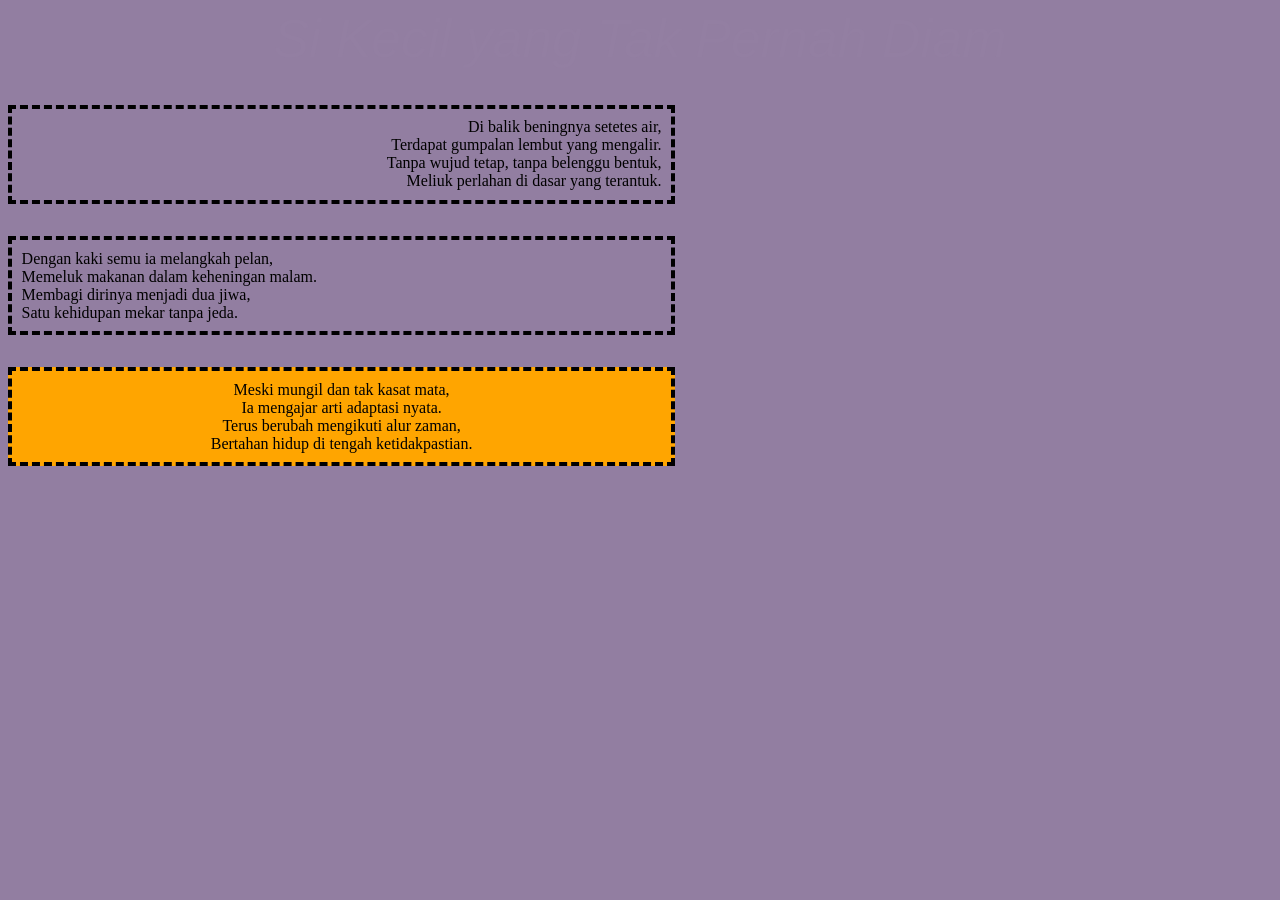
==== puisi-01.html @ 4a4384de "Add files via upload" ====
<html>

<head>
<title>mahluk air</title>
<link rel="stylesheet" href="style.css">
</head>

<body>
<h1>Si Kecil yang Tak Pernah Diam</h1>
<p class="kanan">
Di balik beningnya setetes air,<br>Terdapat gumpalan lembut yang mengalir.<br>Tanpa wujud tetap, tanpa belenggu 
bentuk,<br>Meliuk perlahan di dasar yang terantuk.
</p>
<p class=kiri begronbirutua">
Dengan kaki semu ia melangkah pelan,<br>Memeluk makanan dalam keheningan malam.<br>Membagi dirinya menjadi dua 
jiwa,<br>Satu kehidupan mekar tanpa jeda.
</p>
<p class="tengah begronorange">
Meski mungil dan tak kasat mata,<br>Ia mengajar arti adaptasi nyata.<br>Terus berubah mengikuti alur zaman,<br>
Bertahan hidup di tengah ketidakpastian.
</p>

</body>
</html>
---- style.css ----
body { background-color:#927EA1; }

h1 {  color:#937FA2; 
      text-align:center;
	  font-size: 40pt;
	  font-weight: normal;
	  font-family: sans-serif;
	  font-style:  italic;
	}
p { 
    color:#B6698B 
	background-color: blue;
	padding: 0.6em;
	margin-bottom: 2em;
	border: 4px dashed black;
	width: 50%;
	min-width: 40em;
    }

.kanan { text-align: right; }
.kiri { text-align: left; }
.tengah { text-align: center; }
.begronbirutua { background-color: #111184; }
.begronorange { background-color: #FFA500; }

	
	
div {
	text-aign:center;
}

a {
	color: #19BSFE;
	text-decoration:nonen;
}
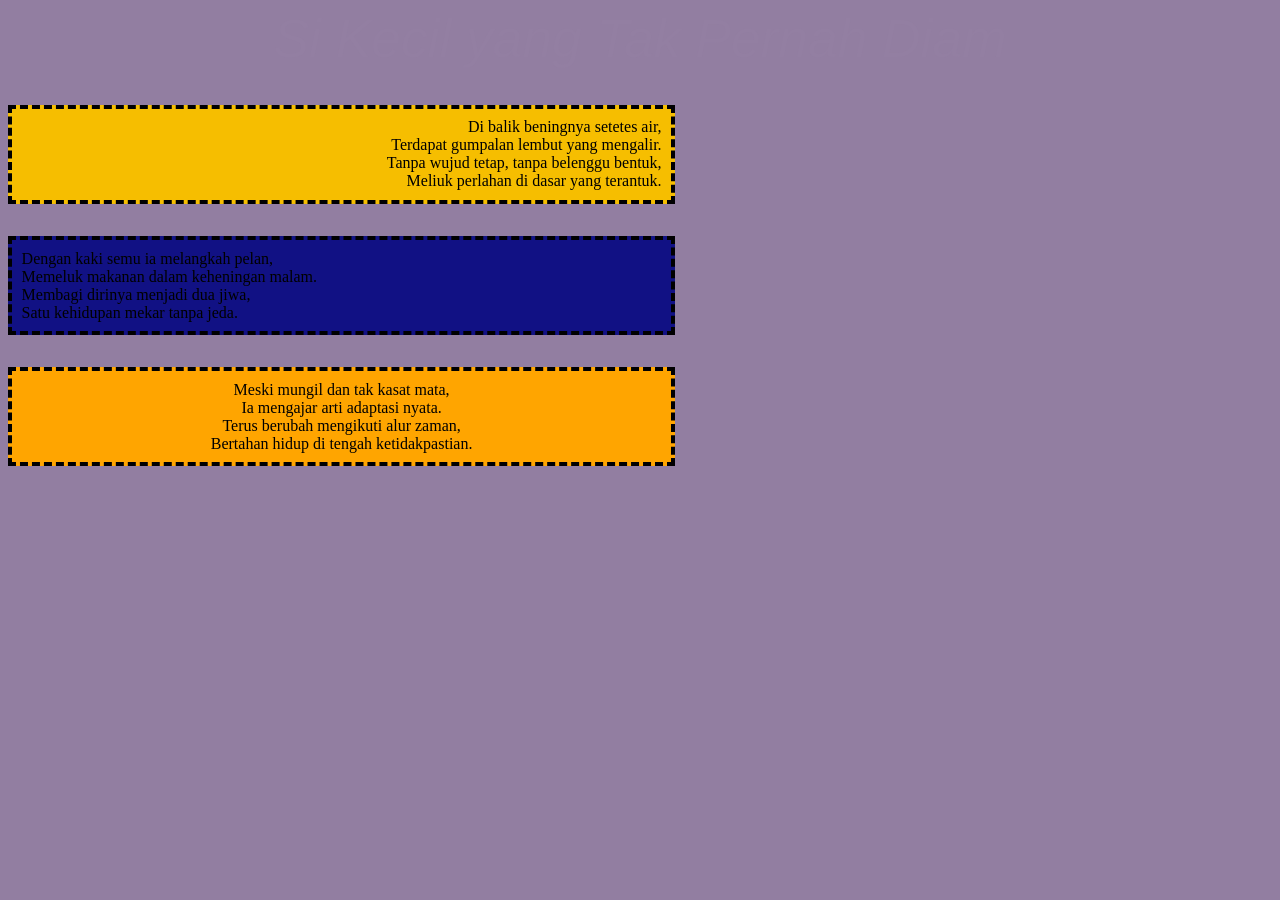
==== commit cb11aad6: "Update puisi-01.html" ====
--- a/puisi-01.html
+++ b/puisi-01.html
@@ -7,11 +7,11 @@
 
 <body>
 <h1>Si Kecil yang Tak Pernah Diam</h1>
-<p class="kanan">
+<p class="kanan begronkuningtua">
 Di balik beningnya setetes air,<br>Terdapat gumpalan lembut yang mengalir.<br>Tanpa wujud tetap, tanpa belenggu 
 bentuk,<br>Meliuk perlahan di dasar yang terantuk.
 </p>
-<p class=kiri begronbirutua">
+<p class="kiri begronbirutua">
 Dengan kaki semu ia melangkah pelan,<br>Memeluk makanan dalam keheningan malam.<br>Membagi dirinya menjadi dua 
 jiwa,<br>Satu kehidupan mekar tanpa jeda.
 </p>
@@ -21,4 +21,4 @@
 </p>
 
 </body>
-</html>+</html>
--- a/style.css
+++ b/style.css
@@ -22,6 +22,7 @@
 .tengah { text-align: center; }
 .begronbirutua { background-color: #111184; }
 .begronorange { background-color: #FFA500; }
+.begronkuningtua { background-color: #F6BE00; }
 
 	
 	
